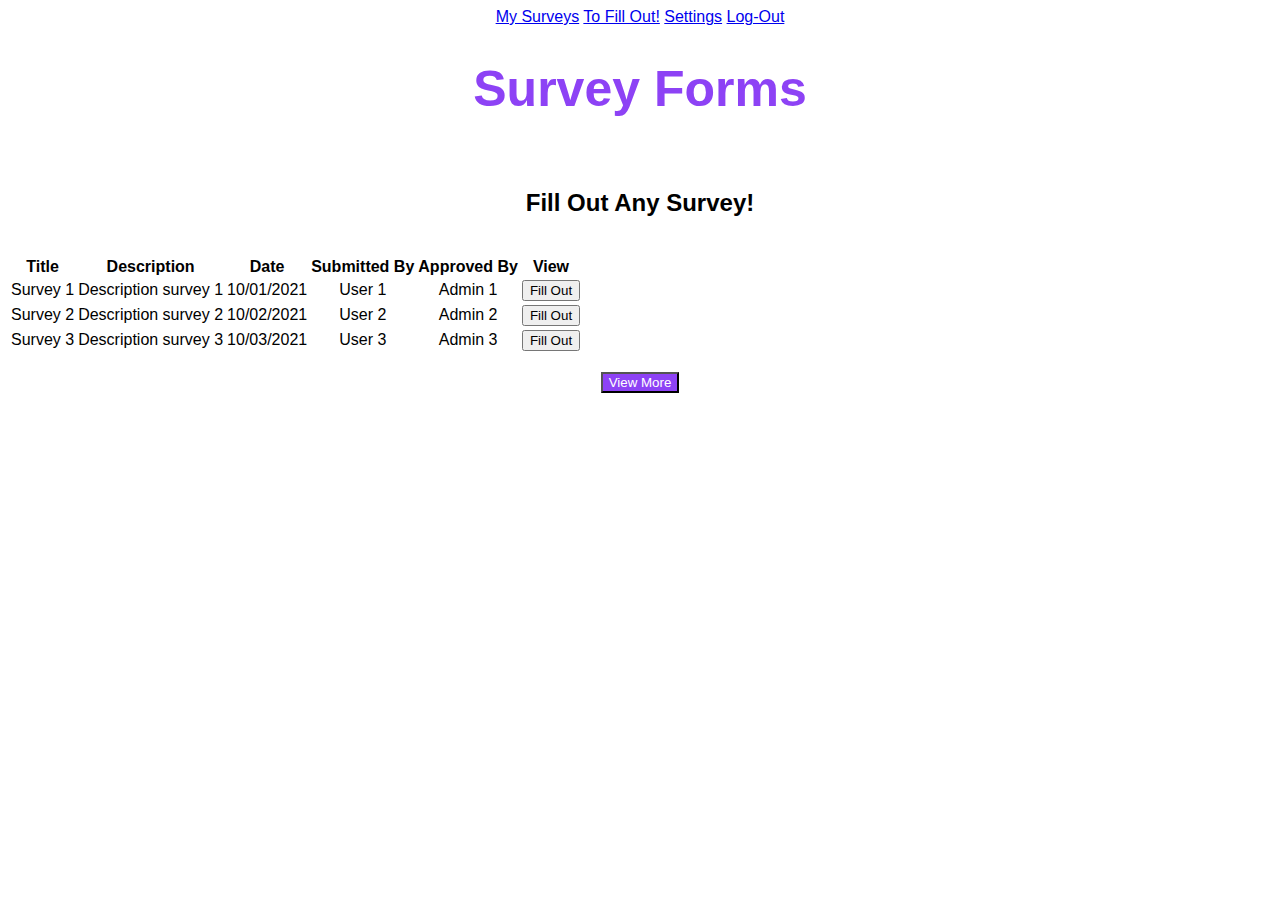
==== html/fillOutSur.html @ f3ffa3ae "Add files via upload" ====
<!DOCTYPE html>
<html>
  <head>
    <meta charset="UTF-8">
    <meta http-equiv="X-UA-Compatible" content="IE=edge">
    <meta name="viewport" content="width=device-width, initial-scale=1.0">
    <title>User</title>
    <link href="css/mystyle.css" rel="stylesheet" />
    <script>
      function getRandomInt(max) { //For random numbers
        return Math.floor(Math.random() * max);
      }
      function moreSurveys(tableID) { //For user to view more surveys to fill out
        //Adding rows with fake data in each cell
        // title, description, date, submitted_by, approved_by, view
        var table = document.getElementById(tableID);
        var rowCount = table.rows.length;
        var row = table.insertRow(rowCount);

        var title = row.insertCell(0);
        title.innerHTML = 'Survey ' + getRandomInt(20);

        var description = row.insertCell(1);
        description.innerHTML = 'Description survey ' + rowCount;

        var date = row.insertCell(2);
        date.innerHTML = (getRandomInt(12) + '/' + getRandomInt(28) + '/2021');

        var sb = row.insertCell(3);
        sb.innerHTML = 'User ' + getRandomInt(15);

        var ab = row.insertCell(4);
        ab.innerHTML = 'Admin ' + getRandomInt(15);

        var v = row.insertCell(5);
        var view = document.createElement("input");
        view.type = "button";
        view.name = "viewButton";
        view.value = "Fill Out";
        v.appendChild(view);
      }
    </script>
  </head>
  <style>
    body {
      background-color: white;
      font-family: Arial;
      text-align: center;
    }
  </style>
  <body>
    <!-- Every Survey title has: title, description, date, submitted_by, approved_by
    Users must be able to submit new surveys for review. -->
    <div class="sidenav">
      <a href="javascript:history.back()">My Surveys</a>
      <a href="#">To Fill Out!</a>
      <a href="#">Settings</a>
      <a href="../index.html">Log-Out</a>
    </div>
    <div class="content">
      <h1 style="color: #8d42f5;font-size: 50px;">Survey Forms</h1>
    </div>
    <div class="content">
      <br>
      <h2>Fill Out Any Survey!</h2>
      <br>
      <table id="allSurveys">
        <tr> <!-- title, description, date, submitted_by, approved_by, view -->
          <th>Title</th>
          <th>Description</th>
          <th>Date</th>
          <th>Submitted By</th>
          <th>Approved By</th>
          <th>View</th>
        </tr>
        <tr> <!-- Fake Data -->
          <td>Survey 1</td>
          <td>Description survey 1</td>
          <td>10/01/2021</td>
          <td>User 1</td>
          <td>Admin 1</td>
          <td><input type="button" name="viewButton" value="Fill Out"/></td>
        </tr>
        <tr>
          <td>Survey 2</td>
          <td>Description survey 2</td>
          <td>10/02/2021</td>
          <td>User 2</td>
          <td>Admin 2</td>
          <td><input type="button" name="viewButton" value="Fill Out"/></td>
        </tr>
        <tr>
          <td>Survey 3</td>
          <td>Description survey 3</td>
          <td>10/03/2021</td>
          <td>User 3</td>
          <td>Admin 3</td>
          <td><input type="button" name="viewButton" value="Fill Out"/></td>
        </tr>
      </table>
      <br> <!-- To view more surveys -->
      <input type="button" value="View More" onclick="moreSurveys('allSurveys')" style="background-color:#8d42f5;color:white;"/>
    </div>
  </body>
</html>
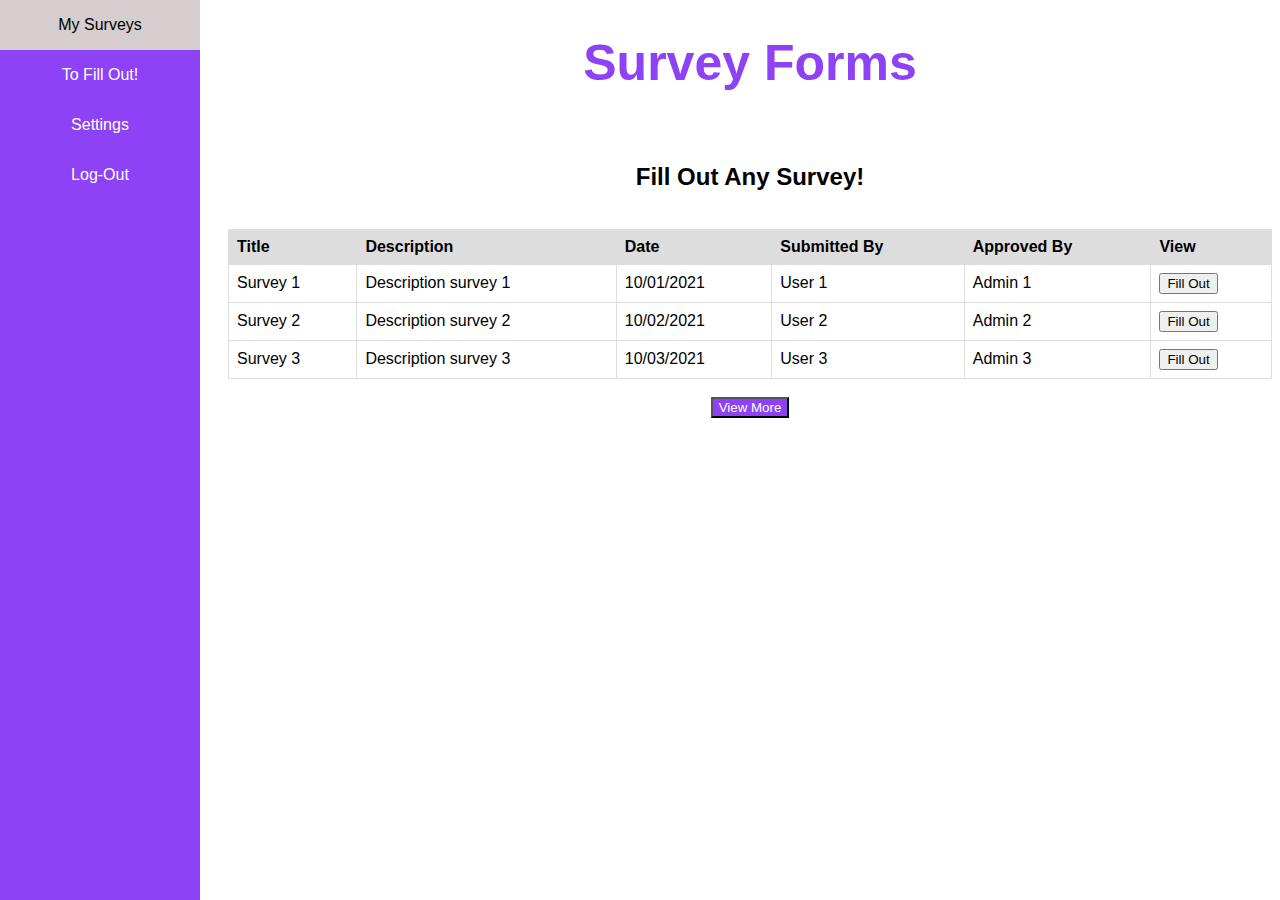
==== commit 6c4ecbfb: "Update fillOutSur.html" ====
--- a/html/fillOutSur.html
+++ b/html/fillOutSur.html
@@ -5,7 +5,7 @@
     <meta http-equiv="X-UA-Compatible" content="IE=edge">
     <meta name="viewport" content="width=device-width, initial-scale=1.0">
     <title>User</title>
-    <link href="css/mystyle.css" rel="stylesheet" />
+    <link href="css/mystyle.css" rel="stylesheet" type="text/css" />
     <script>
       function getRandomInt(max) { //For random numbers
         return Math.floor(Math.random() * max);
--- a/html/css/mystyle.css
+++ b/html/css/mystyle.css
@@ -0,0 +1,107 @@
+/* Body element (Color,Font, Alignment) */
+body {
+  background-color: #8d42f5;
+  font-family: Arial;
+  text-align: center;
+}
+/* Form (Color, Padding, Shadow) */
+form {
+  background-color: #fff;
+  max-width: 550px;
+  margin: 50px auto;
+  padding: 30px 20px;
+  box-shadow: 2px 5px 10px rgba(0, 0, 0, 0.5);
+}
+/* Styling Title/Class */
+.form-control {
+  text-align: left;
+  margin-bottom: 30px;
+}
+/* Styling Label */
+.form-control label {
+  display: block;
+  margin-bottom: 10px;
+}
+/* Form-control (input,select, textarea) */
+.form-control input,
+.form-control select,
+.form-control textarea {
+  border: 1px solid #777;
+  border-radius: 2px;
+  font-family: Arial;
+  padding: 10px;
+  display: block;
+  width: 95%;
+}
+/* Radio button and Checkbox */
+.form-control input[type="radio"],
+.form-control input[type="checkbox"] {
+  display: inline-block;
+  width: auto;
+}
+/* Styling submit button */
+button {
+  background-color: #873af2;
+  border: 1px solid #777;
+  border-radius: 5px;
+  color: white;
+  font-family: Arial;
+  font-size: 20px;
+  display: block;
+  width: 100%;
+  margin-top: 50px;
+  margin-bottom: 30px;
+}
+
+{
+  box-sizing: border-box;
+}
+
+/* Style the side navigation */
+.sidenav {
+  height: 100%;
+  width: 200px;
+  position: fixed;
+  z-index: 1;
+  top: 0;
+  left: 0;
+  background-color: #8d42f5;
+  overflow-x: hidden;
+}
+
+
+/* Side navigation links */
+.sidenav a {
+  color: white;
+  padding: 16px;
+  text-decoration: none;
+  display: block;
+}
+
+/* Change color on hover */
+.sidenav a:hover {
+  background-color: #d6cece;
+  color: black;
+}
+
+/* Style the content */
+.content {
+  margin-left: 200px;
+  padding-left: 20px;
+}
+
+table {
+  font-family: arial;
+  border-collapse: collapse;
+  width: 100%;
+}
+
+td, th {
+  border: 1px solid #dddddd;
+  text-align: left;
+  padding: 8px;
+}
+
+tr:nth-child(1) {
+  background-color: #dddddd;
+}
